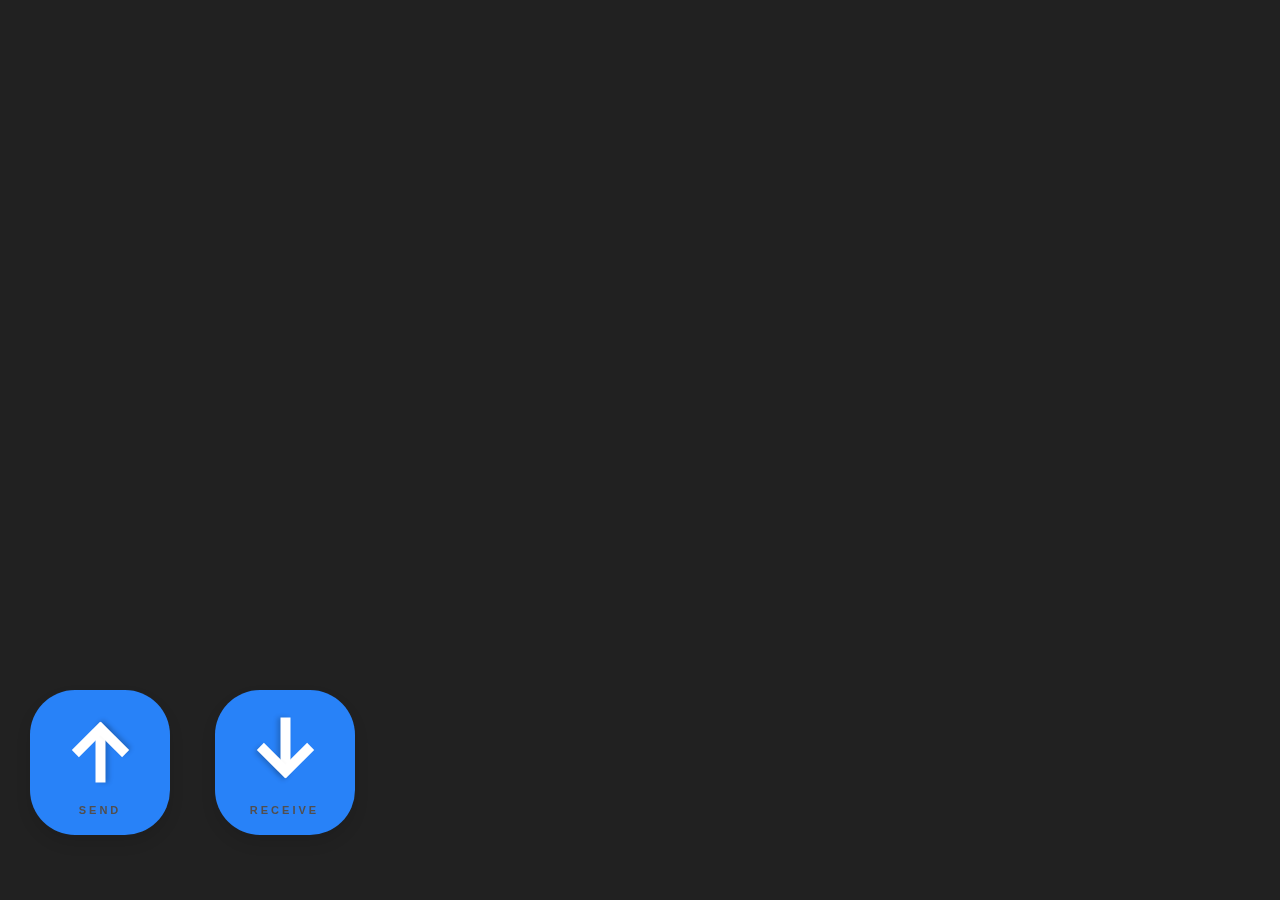
==== index.html @ 9087b279 "Update index.html" ====
<!DOCTYPE html>
<html class="dark" style="--tg-color-scheme:dark; 
--tg-theme-bg-color:#212121; 
--tg-theme-text-color:#ffffff; 
--tg-theme-hint-color:#aaaaaa; 
--tg-theme-link-color:#8774e1; 
--tg-theme-button-color:#8774e1; 
--tg-theme-button-text-color:#ffffff; 
--tg-theme-secondary-bg-color:#0f0f0f; 
--tg-viewport-height:100vh; --tg-viewport-stable-height:100vh;">
<head>
	<meta charset="UTF-8">
  <title>TemplateWebAppBot</title>
  <meta name="viewport" content="width=device-width, initial-scale=1, shrink-to-fit=no, user-scalable=no, viewport-fit=cover">
  <meta name="format-detection" content="telephone=no">
  <meta http-equiv="X-UA-Compatible" content="IE=edge">
  <meta name="MobileOptimized" content="176">
  <meta name="HandheldFriendly" content="True">
  <meta name="robots" content="noindex, nofollow">
  <script>
    function setThemeClass() {
      document.documentElement.className = Telegram.WebApp.colorScheme;
    }
    Telegram.WebApp.onEvent('themeChanged', setThemeClass);
    setThemeClass();
  </script>
	<link rel="stylesheet" href="style.css">
  <link rel="stylesheet" href="style.css">
	<link rel="stylesheet" href="arrowUp.css">
	<link rel="stylesheet" href="arrowDown.css">

	<title>Document</title>
</head>
<body>
<section>
  <div class="container">
    <div>
	    <div class="btn-group">
        <a href="" class="floating-button-up">
          <div class="arrow-1">
              <div></div>
          </div>
          SEND
        </a>
        <a href="" class="floating-button-down">
          <div class="arrow-2">
            <div></div>
          </div>
          RECEIVE
        </a>
	    </div>
    </div>
  </div>
	<div class="usercard" id="usercard"></div>
</section>
	<script src="https://telegram.org/js/telegram-web-app.js"></script>
	<script src="index.js"></script>
</body>
</html>
---- style.css ----
body {
	margin: 0;
	padding: 0;
	font-size: 18px;
	color: var(--tg-theme-text-color);
	background: var(--tg-theme-bg-color);
}


.container {
  position: fixed; 
  bottom: 200px; 
  left: 10px;
  top: auto; 
  right: auto; width: 100%;
  height: 20px;
}
---- style.css ----
body {
	margin: 0;
	padding: 0;
	font-size: 18px;
	color: var(--tg-theme-text-color);
	background: var(--tg-theme-bg-color);
}


.container {
  position: fixed; 
  bottom: 200px; 
  left: 10px;
  top: auto; 
  right: auto; width: 100%;
  height: 20px;
}
---- arrowUp.css ----
.floating-button-up {
    text-decoration: none;
    display: inline-block;
    width: 140px;
    height: 145px;
    line-height: 60px;
    border-radius: 45px;
    margin: 10px 20px;
    font-family: 'Montserrat', sans-serif;
    font-size: 11px;
    text-transform: uppercase;
    text-align: center;
    letter-spacing: 3px;
    font-weight: 900;
    color: #524f4e;
    background: rgb(40, 130, 248);
    box-shadow: 0 8px 15px rgba(0, 0, 0, .1);
    transition: .3s;
  }
  .floating-button-up:hover {
    background: #2EE59D;
    box-shadow: 0 15px 20px rgba(46, 229, 157, .4);
    color: white;
    transform: translateY(-7px);
  }

.arrow-1 {
	cursor: pointer;
	position: relative;
	width: 80px;
	height: 50px;
	margin: 20px;
}
.arrow-1 div {
	position: relative;
    rotate: -90deg;
	top: 40px;
	width: 55px;
	height: 10px;
	background-color: #ffffff;
	box-shadow: 0 3px 5px rgba(0, 0, 0, .2);
	left: 23px;
	display: block;
}
.arrow-1 div::after {
	content: '';
	position: absolute;
	width: 40px;
	height: 10px;
	top: -11px;
	right: -8px;
	background-color: #ffffff;
	transform: rotate(45deg);
}
.arrow-1 div::before {
	content: '';
	position: absolute;
	width: 40px;
	height: 10px;
	top: 11px;
	right: -8px;
	background-color: #ffffff;
	box-shadow: 0 3px 5px rgba(0, 0, 0, .2);
	transform: rotate(-45deg);
}
.arrow-1:hover {
	animation: arrow-1 1s linear infinite;
}
@keyframes arrow-1 {
    0% {
        bottom:0;
	}
    50% {
        bottom:10px;
	}
    100% {
        bottom:0;
	}
}
---- arrowDown.css ----
.floating-button-down {
    text-decoration: none;
    display: inline-block;
    width: 140px;
    height: 145px;
    line-height: 60px;
    border-radius: 45px;
    margin: 10px 20px;
    font-family: 'Montserrat', sans-serif;
    font-size: 11px;
    text-transform: uppercase;
    text-align: center;
    letter-spacing: 3px;
    font-weight: 900;
    color: #524f4e;
    background: rgb(40, 130, 248);
    box-shadow: 0 8px 15px rgba(0, 0, 0, .1);
    transition: .3s;
  }
  .floating-button-down:hover {
    background: #2EE59D;
    box-shadow: 0 15px 20px rgba(46, 229, 157, .4);
    color: white;
    transform: translateY(-7px);
  }

.arrow-2 {
	cursor: pointer;
	position: relative;
	width: 80px;
	height: 50px;
	margin: 20px;
}
.arrow-2 div {
	position: relative;
    rotate: 90deg;
	top: 30px;
	width: 55px;
	height: 10px;
	background-color: #ffffff;
	box-shadow: 0 3px 5px rgba(0, 0, 0, .2);
	left: 23px;
	display: block;
}
.arrow-2 div::after {
	content: '';
	position: absolute;
	width: 40px;
	height: 10px;
	top: -11px;
	right: -8px;
	background-color: #ffffff;
	transform: rotate(45deg);
}
.arrow-2 div::before {
	content: '';
	position: absolute;
	width: 40px;
	height: 10px;
	top: 11px;
	right: -8px;
	background-color: #ffffff;
	box-shadow: 0 3px 5px rgba(0, 0, 0, .2);
	transform: rotate(-45deg);
}
.arrow-2:hover {
	animation: arrow-2 1s linear infinite;
}
@keyframes arrow-2 {
    0% {
        top:0;
	}
    50% {
        top:10px;
	}
    100% {
        top:0;
	}
}
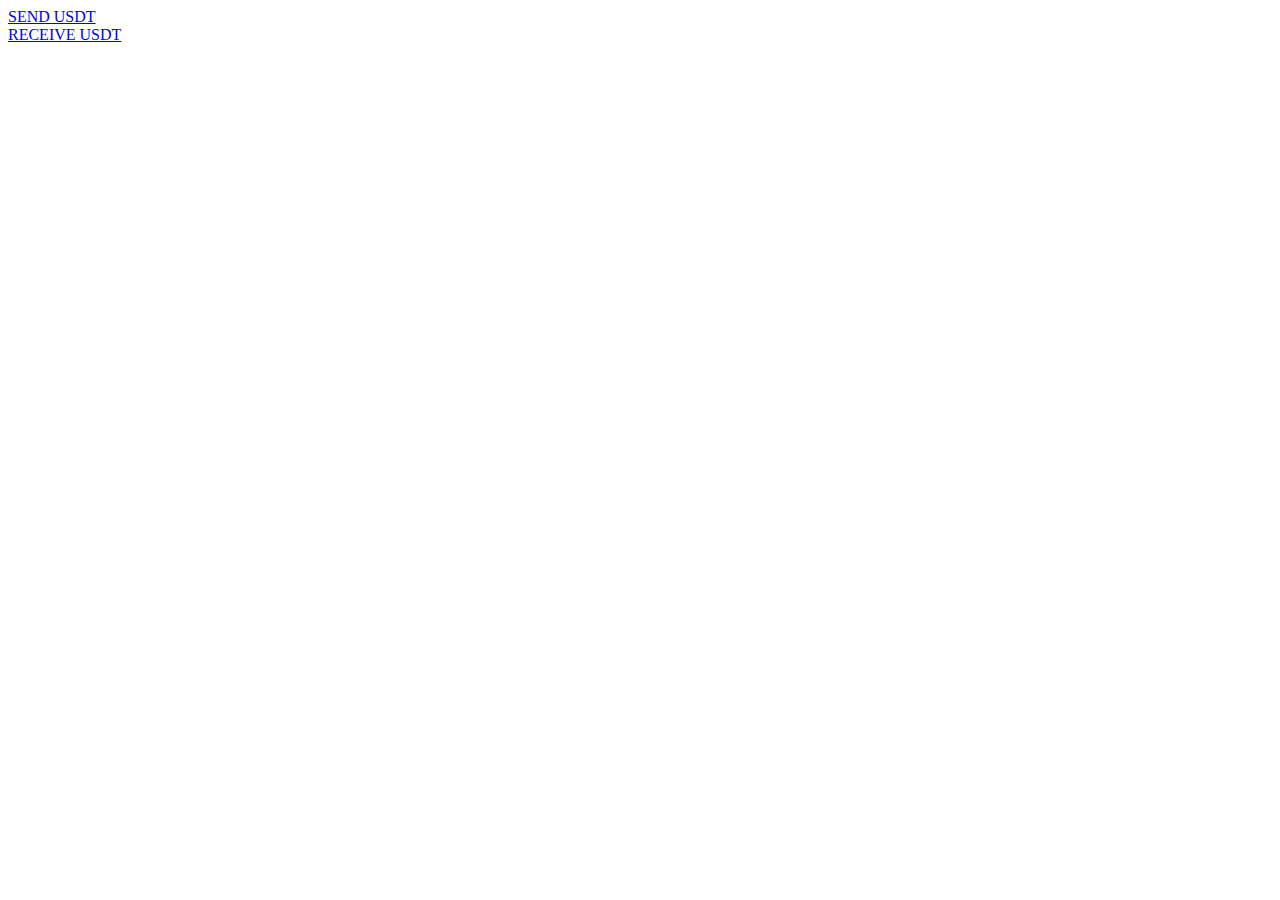
==== commit 74d623e5: "Update index.html" ====
--- a/index.html
+++ b/index.html
@@ -10,7 +10,6 @@
 --tg-viewport-height:100vh; --tg-viewport-stable-height:100vh;">
 <head>
 	<meta charset="UTF-8">
-  <title>TemplateWebAppBot</title>
   <meta name="viewport" content="width=device-width, initial-scale=1, shrink-to-fit=no, user-scalable=no, viewport-fit=cover">
   <meta name="format-detection" content="telephone=no">
   <meta http-equiv="X-UA-Compatible" content="IE=edge">
@@ -24,29 +23,28 @@
     Telegram.WebApp.onEvent('themeChanged', setThemeClass);
     setThemeClass();
   </script>
-	<link rel="stylesheet" href="style.css">
-  <link rel="stylesheet" href="style.css">
-	<link rel="stylesheet" href="arrowUp.css">
-	<link rel="stylesheet" href="arrowDown.css">
+	<link rel="stylesheet" href="cssMain/style.css">
+	<link rel="stylesheet" href="cssMain/arrowUp.css">
+	<link rel="stylesheet" href="cssMain/arrowDown.css">
 
-	<title>Document</title>
+	<title>Lightpay</title>
 </head>
 <body>
 <section>
   <div class="container">
     <div>
 	    <div class="btn-group">
-        <a href="" class="floating-button-up">
+        <a href="./send/send.html" class="floating-button-up">
           <div class="arrow-1">
               <div></div>
           </div>
-          SEND
+          SEND USDT
         </a>
-        <a href="" class="floating-button-down">
+        <a href="./receive/receive.html" class="floating-button-down">
           <div class="arrow-2">
             <div></div>
           </div>
-          RECEIVE
+          RECEIVE USDT
         </a>
 	    </div>
     </div>
@@ -54,6 +52,6 @@
 	<div class="usercard" id="usercard"></div>
 </section>
 	<script src="https://telegram.org/js/telegram-web-app.js"></script>
-	<script src="index.js"></script>
+	<script src="./ts/start.ts"></script>
 </body>
 </html>
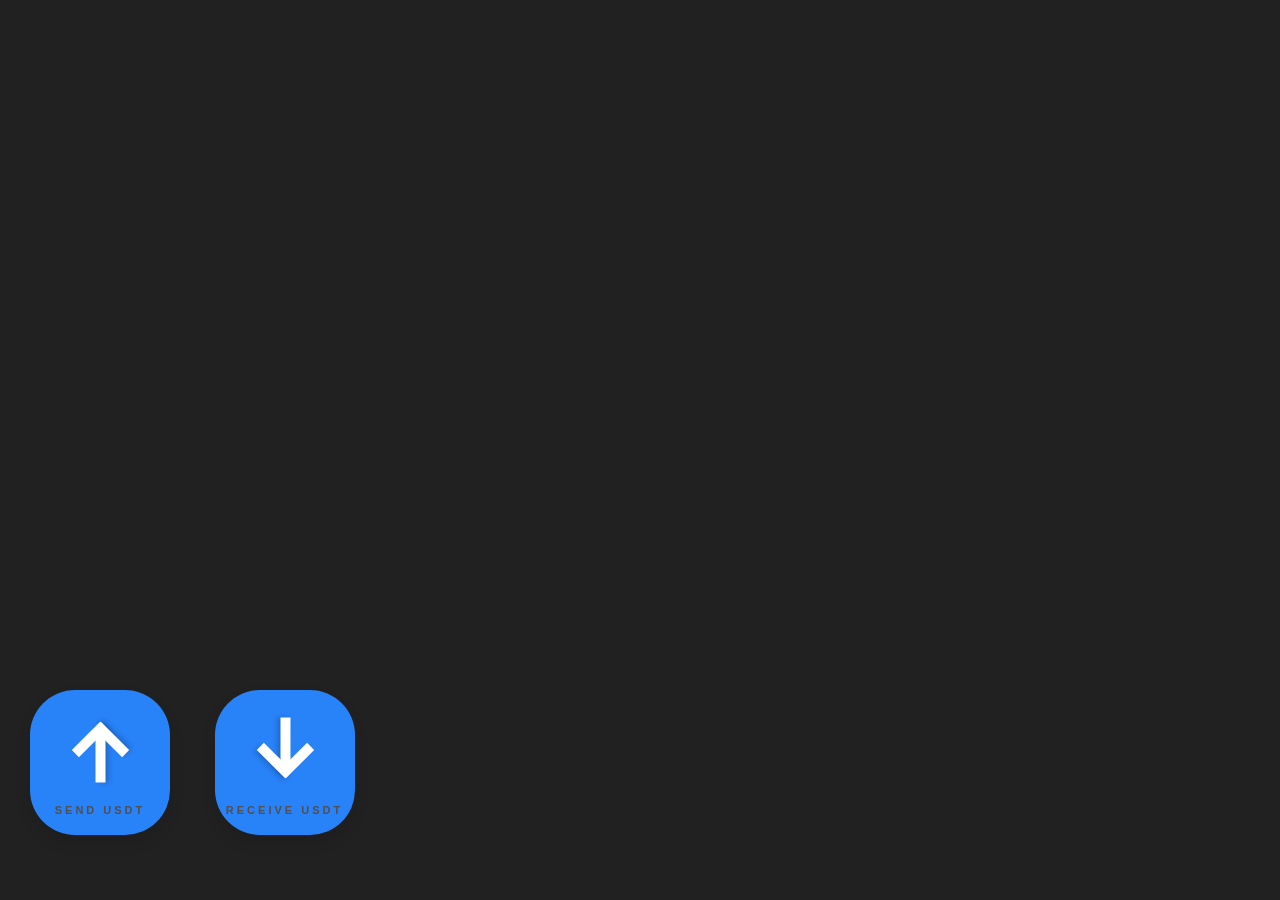
==== commit 801f9964: "Rename start.html to index.html" ====
--- a/index.html
+++ b/index.html
@@ -23,9 +23,9 @@
     Telegram.WebApp.onEvent('themeChanged', setThemeClass);
     setThemeClass();
   </script>
-	<link rel="stylesheet" href="cssMain/style.css">
-	<link rel="stylesheet" href="cssMain/arrowUp.css">
-	<link rel="stylesheet" href="cssMain/arrowDown.css">
+	<link rel="stylesheet" href="style.css">
+	<link rel="stylesheet" href="arrowUp.css">
+	<link rel="stylesheet" href="arrowDown.css">
 
 	<title>Lightpay</title>
 </head>
@@ -34,13 +34,13 @@
   <div class="container">
     <div>
 	    <div class="btn-group">
-        <a href="./send/send.html" class="floating-button-up">
+        <a href="send.html" class="floating-button-up">
           <div class="arrow-1">
               <div></div>
           </div>
           SEND USDT
         </a>
-        <a href="./receive/receive.html" class="floating-button-down">
+        <a href="receive.html" class="floating-button-down">
           <div class="arrow-2">
             <div></div>
           </div>
--- a/style.css
+++ b/style.css
@@ -0,0 +1,17 @@
+body {
+	margin: 0;
+	padding: 0;
+	font-size: 18px;
+	color: var(--tg-theme-text-color);
+	background: var(--tg-theme-bg-color);
+}
+
+.container {
+  position: fixed; 
+  bottom: 200px; 
+  left: 10px;
+  top: auto; 
+  right: auto; 
+  width: 100%;
+  height: 20px;
+}
--- a/arrowUp.css
+++ b/arrowUp.css
@@ -0,0 +1,79 @@
+.floating-button-up {
+    text-decoration: none;
+    display: inline-block;
+    width: 140px;
+    height: 145px;
+    line-height: 60px;
+    border-radius: 45px;
+    margin: 10px 20px;
+    font-family: 'Montserrat', sans-serif;
+    font-size: 11px;
+    text-transform: uppercase;
+    text-align: center;
+    letter-spacing: 3px;
+    font-weight: 900;
+    color: #524f4e;
+    background: rgb(40, 130, 248);
+    box-shadow: 0 8px 15px rgba(0, 0, 0, .1);
+    transition: .3s;
+  }
+  .floating-button-up:hover {
+    background: #2EE59D;
+    box-shadow: 0 15px 20px rgba(46, 229, 157, .4);
+    color: white;
+    transform: translateY(-7px);
+  }
+
+.arrow-1 {
+	cursor: pointer;
+	position: relative;
+	width: 80px;
+	height: 50px;
+	margin: 20px;
+}
+.arrow-1 div {
+	position: relative;
+    rotate: -90deg;
+	top: 40px;
+	width: 55px;
+	height: 10px;
+	background-color: #ffffff;
+	box-shadow: 0 3px 5px rgba(0, 0, 0, .2);
+	left: 23px;
+	display: block;
+}
+.arrow-1 div::after {
+	content: '';
+	position: absolute;
+	width: 40px;
+	height: 10px;
+	top: -11px;
+	right: -8px;
+	background-color: #ffffff;
+	transform: rotate(45deg);
+}
+.arrow-1 div::before {
+	content: '';
+	position: absolute;
+	width: 40px;
+	height: 10px;
+	top: 11px;
+	right: -8px;
+	background-color: #ffffff;
+	box-shadow: 0 3px 5px rgba(0, 0, 0, .2);
+	transform: rotate(-45deg);
+}
+.arrow-1:hover {
+	animation: arrow-1 1s linear infinite;
+}
+@keyframes arrow-1 {
+    0% {
+        bottom:0;
+	}
+    50% {
+        bottom:10px;
+	}
+    100% {
+        bottom:0;
+	}
+}
--- a/arrowDown.css
+++ b/arrowDown.css
@@ -0,0 +1,79 @@
+.floating-button-down {
+    text-decoration: none;
+    display: inline-block;
+    width: 140px;
+    height: 145px;
+    line-height: 60px;
+    border-radius: 45px;
+    margin: 10px 20px;
+    font-family: 'Montserrat', sans-serif;
+    font-size: 11px;
+    text-transform: uppercase;
+    text-align: center;
+    letter-spacing: 3px;
+    font-weight: 900;
+    color: #524f4e;
+    background: rgb(40, 130, 248);
+    box-shadow: 0 8px 15px rgba(0, 0, 0, .1);
+    transition: .3s;
+  }
+  .floating-button-down:hover {
+    background: #2EE59D;
+    box-shadow: 0 15px 20px rgba(46, 229, 157, .4);
+    color: white;
+    transform: translateY(-7px);
+  }
+
+.arrow-2 {
+	cursor: pointer;
+	position: relative;
+	width: 80px;
+	height: 50px;
+	margin: 20px;
+}
+.arrow-2 div {
+	position: relative;
+    rotate: 90deg;
+	top: 30px;
+	width: 55px;
+	height: 10px;
+	background-color: #ffffff;
+	box-shadow: 0 3px 5px rgba(0, 0, 0, .2);
+	left: 23px;
+	display: block;
+}
+.arrow-2 div::after {
+	content: '';
+	position: absolute;
+	width: 40px;
+	height: 10px;
+	top: -11px;
+	right: -8px;
+	background-color: #ffffff;
+	transform: rotate(45deg);
+}
+.arrow-2 div::before {
+	content: '';
+	position: absolute;
+	width: 40px;
+	height: 10px;
+	top: 11px;
+	right: -8px;
+	background-color: #ffffff;
+	box-shadow: 0 3px 5px rgba(0, 0, 0, .2);
+	transform: rotate(-45deg);
+}
+.arrow-2:hover {
+	animation: arrow-2 1s linear infinite;
+}
+@keyframes arrow-2 {
+    0% {
+        top:0;
+	}
+    50% {
+        top:10px;
+	}
+    100% {
+        top:0;
+	}
+}
